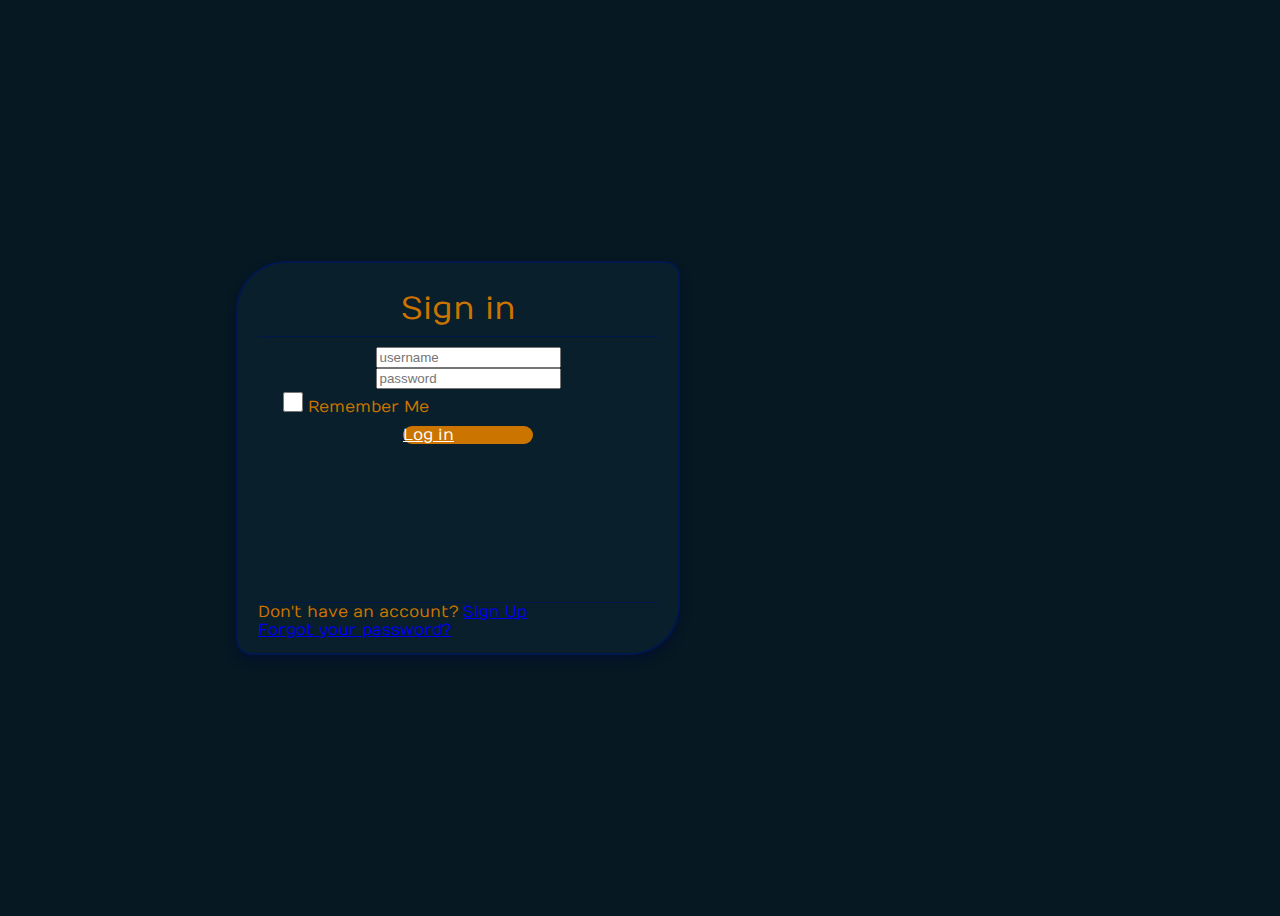
==== index_signup.html @ ff6d4fc0 "Ready signin form" ====
<!DOCTYPE html>
<html>
	<head>
		<title>Login Page</title>

		<!--Bootsrap 4 CDN-->
		<link
			rel="stylesheet"
			href="https://stackpath.bootstrapcdn.com/bootstrap/4.1.3/css/bootstrap.min.css"
			integrity="sha384-MCw98/SFnGE8fJT3GXwEOngsV7Zt27NXFoaoApmYm81iuXoPkFOJwJ8ERdknLPMO"
			crossorigin="anonymous"
		/>

		<!--Fontawesome CDN-->
		<link
			rel="stylesheet"
			href="https://use.fontawesome.com/releases/v5.3.1/css/all.css"
			integrity="sha384-mzrmE5qonljUremFsqc01SB46JvROS7bZs3IO2EmfFsd15uHvIt+Y8vEf7N7fWAU"
			crossorigin="anonymous"
		/>

		<!--Custom styles-->
		<link rel="stylesheet" type="text/css" href="styles.css" />
		<link rel="stylesheet" href="./style_signup.css" />
	</head>
	<body>
		<div class="container">
			<!-- * ------------------------- Main card --------------------------* -->

			<div class="card_main">
				<!-- * ------------------------- Card header  --------------------------* -->

				<div class="card_header">Sign in</div>

				<!-- * ------------------------- Card body  --------------------------* -->

				<div class="card_body">
					<div class="input-group form-group">
						<div class="input-group-prepend">
							<span class="input-group-text"><i class="fas fa-user"></i></span>
						</div>
						<input type="text" class="form-control" placeholder="username" />
					</div>

					<div class="input-group form-group" id="show_hide_password">
						<div class="input-group-addon"></div>
						<div class="input-group-prepend">
							<span class="input-group-text"><i class="fas fa-key"></i></span>
						</div>

						<input
							type="password"
							class="form-control"
							placeholder="password"
							id="myInput"
						/>

						<a id="eye"
							><i class="fa fa-eye" aria-hidden="true" onclick="myFunction()">
							</i>

							<i
								class="fa fa-eye-slash hidden"
								aria-hidden="true"
								onclick="myFunction()"
							></i>
						</a>
					</div>

					<div class="row align-items-center remember">
						<input type="checkbox" />Remember Me
					</div>

					<div class="form-group">
						<a href="#" class="btn float-right login_btn">Log in</a>
					</div>
				</div>

				<!-- * ------------------------- Card footer  --------------------------* -->

				<div class="card_footer">
					<div class="card-footer">
						<div class="d-flex justify-content-center links">
							Don't have an account?<a href="#">Sign Up</a>
						</div>

						<div class="d-flex justify-content-center">
							<a href="#">Forgot your password?</a>
						</div>
					</div>
				</div>
			</div>
		</div>

		<script src="//maxcdn.bootstrapcdn.com/bootstrap/4.1.1/js/bootstrap.min.js"></script>
		<script src="//cdnjs.cloudflare.com/ajax/libs/jquery/3.2.1/jquery.min.js"></script>
		<!------ Include the above in your HEAD tag ---------->

		<script src="./script.js"></script>

		<!-- * -------------------------- show pasword script ------------------------------ * -->
		<script>
			const fa_eye = document.querySelector('.fa-eye');
			const fa_eye_slash = document.querySelector('.fa-eye-slash');

			fa_eye.addEventListener('click', () => {
				fa_eye_slash.classList.remove('hidden');
				fa_eye.classList.add('hidden');
			});

			function myFunction() {
				const x = document.getElementById('myInput');

				if (x.type === 'password') {
					x.type = 'text';
				} else {
					x.type = 'password';
				}
				fa_eye_slash.classList.add('hidden');
				fa_eye.classList.remove('hidden');
			}
		</script>
	</body>
</html>
---- style_signup.css ----
/* Made with love by Mutiullah Samim*/

@import url('https://fonts.googleapis.com/css?family=Numans');

:root {
	--background-color: rgb(6, 24, 34);
	--card-background-color: rgb(9, 31, 43);
	--card-border-color: rgb(0, 24, 77);
	--card-header-text-color: rgb(204, 116, 0);
	--login-btn-bg-color: rgb(204, 116, 0);
	--login-btn-bg-active-color: rgb(24, 202, 0);
	--key-icon-bg-color: #49869e;
}

body {
	width: 100vw;
	font-family: 'Numans', sans-serif;
	background-color: var(--background-color);
}

.container {
	display: flex;
	align-items: center;
	justify-content: center;
	flex-direction: column;
	width: 100vh;
	height: 100vh;
}

.hidden {
	display: none;
	visibility: hidden;
}

.card_main {
	height: 350px;
	width: 400px;
	/* position: relative; */
	overflow: hidden;
	padding: 20px;
	border-top-right-radius: 15px;
	border-top-left-radius: 50px;
	border-bottom-left-radius: 15px;
	border-bottom-right-radius: 50px;
	border: 2px solid var(--card-border-color);
	box-shadow: 0 5px 10px rgba(0, 12, 49, 0.61);
	background-color: var(--card-background-color);
}

.card_header {
	/* position: absolute;
	top: 0%;
	left: 0; */
	display: flex;
	align-items: center;
	justify-content: center;
	font-size: 2rem;
	border-bottom: 1px solid var(--card-border-color);
	height: 15%;
	width: 100%;
	color: var(--card-header-text-color);
	background-color: var(--card-background-color);
}

.card_body {
	width: 100%;
	height: 70%;
	padding: 10px;
}

.card_footer {
	border-top: 1px solid var(--card-border-color);
	width: 100%;
	height: 15%;
}

/* .social_icon span {
	font-size: 60px;
	margin-left: 10px;
	color: #499e63;
} */

.social_icon span:hover {
	color: white;
	cursor: pointer;
}
.card-header {
	display: flex;
	align-items: center;
	justify-content: center;
}

.social_icon {
	position: absolute;
	right: 20px;
	top: -45px;
}

.input-group-prepend span {
	width: 50px;
	background-color: var(--key-icon-bg-color);
	color: black;
	border: 0 !important;
}

/* input:focus {
	outline: 0 0 0 0 !important;
	box-shadow: 0 0 0 0 !important;
} */

.remember {
	color: var(--card-header-text-color);
}

.remember input {
	width: 20px;
	height: 20px;
	margin-left: 15px;
	margin-right: 5px;
}

.form-group {
	display: flex;
	justify-content: center;
}

.login_btn {
	color: white;
	background-color: var(--login-btn-bg-color);
	width: 130px;
	margin-top: 10px;
	border-radius: 20px;
}

.login_btn:hover {
	color: rgb(255, 255, 255);
}
.login_btn:active {
	transform: scale(0.98);
	color: black;
	background-color: rgb(24, 202, 0);
}

.links {
	/* color: white; */
	color: var(--card-header-text-color);
}

.links a {
	margin-left: 4px;
}

#show_hide_password {
	position: relative;
}

#eye {
	position: absolute;
	right: 5px;
	top: 50%;
	transform: translateY(-50%);
	z-index: 999;
}
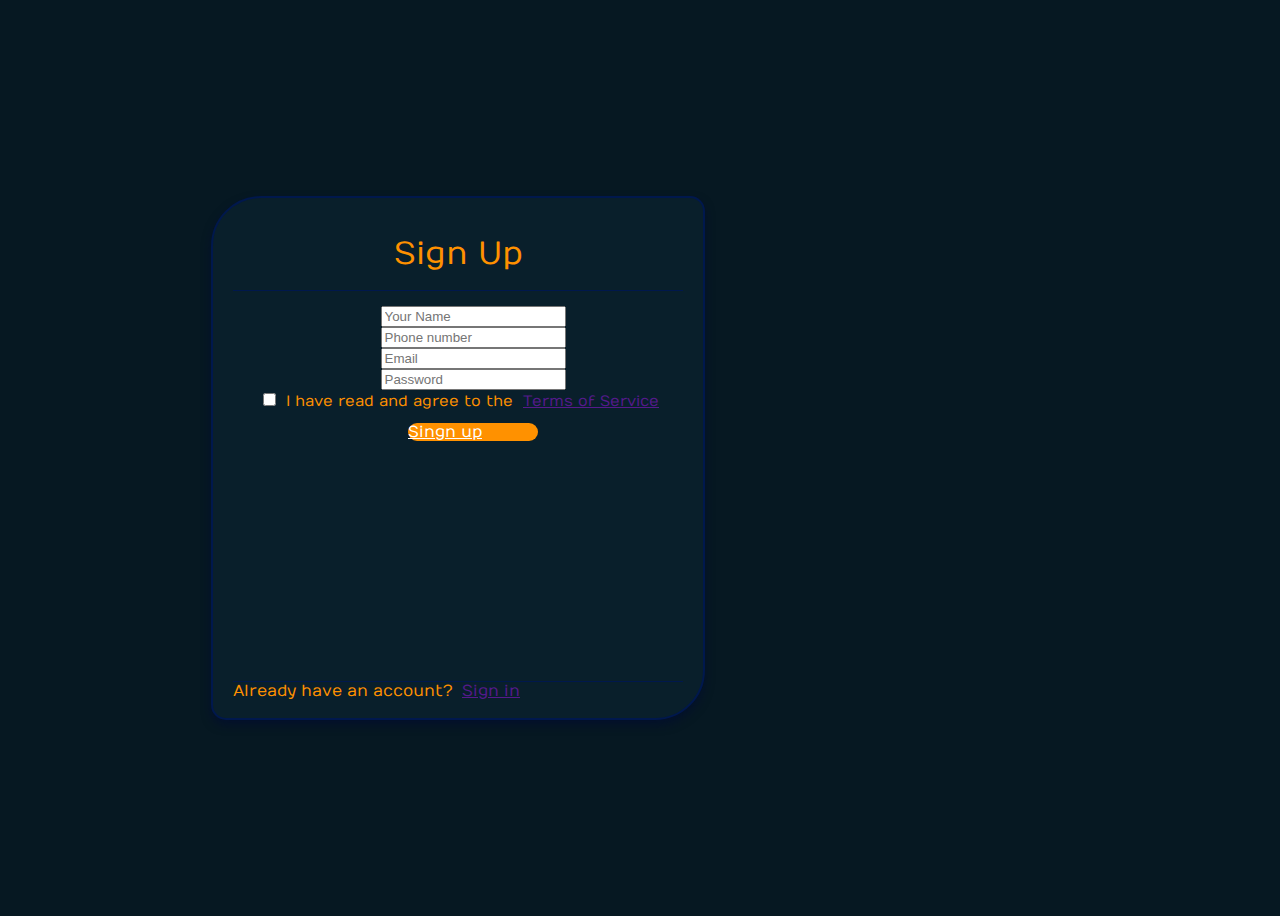
==== commit a1784f99: "Added SignUp form" ====
--- a/index_signup.html
+++ b/index_signup.html
@@ -1,7 +1,7 @@
 <!DOCTYPE html>
 <html>
 	<head>
-		<title>Login Page</title>
+		<title>Sign Up</title>
 
 		<!--Bootsrap 4 CDN-->
 		<link
@@ -30,7 +30,7 @@
 			<div class="card_main">
 				<!-- * ------------------------- Card header  --------------------------* -->
 
-				<div class="card_header">Sign in</div>
+				<div class="card_header">Sign Up</div>
 
 				<!-- * ------------------------- Card body  --------------------------* -->
 
@@ -39,7 +39,26 @@
 						<div class="input-group-prepend">
 							<span class="input-group-text"><i class="fas fa-user"></i></span>
 						</div>
-						<input type="text" class="form-control" placeholder="username" />
+						<input type="text" class="form-control" placeholder="Your Name" />
+					</div>
+					<div class="input-group form-group">
+						<div class="input-group-prepend">
+							<span class="input-group-text"><i class="fas fa-phone"></i></span>
+						</div>
+						<input
+							type="number"
+							class="form-control"
+							placeholder="Phone number"
+						/>
+					</div>
+
+					<div class="input-group form-group">
+						<div class="input-group-prepend">
+							<span class="input-group-text"
+								><i class="fas fa-envelope"></i
+							></span>
+						</div>
+						<input type="email" class="form-control" placeholder="Email" />
 					</div>
 
 					<div class="input-group form-group" id="show_hide_password">
@@ -51,7 +70,7 @@
 						<input
 							type="password"
 							class="form-control"
-							placeholder="password"
+							placeholder="Password"
 							id="myInput"
 						/>
 
@@ -66,13 +85,14 @@
 							></i>
 						</a>
 					</div>
-
-					<div class="row align-items-center remember">
-						<input type="checkbox" />Remember Me
+					<div class="row align-items-center terms_service">
+						<input type="checkbox" />
+						I have read and agree to the
+						<a href="" class=""> Terms of Service </a>
 					</div>
 
 					<div class="form-group">
-						<a href="#" class="btn float-right login_btn">Log in</a>
+						<a href="" class="btn float-right login_btn">Singn up</a>
 					</div>
 				</div>
 
@@ -81,11 +101,8 @@
 				<div class="card_footer">
 					<div class="card-footer">
 						<div class="d-flex justify-content-center links">
-							Don't have an account?<a href="#">Sign Up</a>
-						</div>
-
-						<div class="d-flex justify-content-center">
-							<a href="#">Forgot your password?</a>
+							Already have an account?
+							<a href="">Sign in</a>
 						</div>
 					</div>
 				</div>
--- a/style_signup.css
+++ b/style_signup.css
@@ -6,8 +6,8 @@
 	--background-color: rgb(6, 24, 34);
 	--card-background-color: rgb(9, 31, 43);
 	--card-border-color: rgb(0, 24, 77);
-	--card-header-text-color: rgb(204, 116, 0);
-	--login-btn-bg-color: rgb(204, 116, 0);
+	--card-header-text-color: rgb(255, 145, 0);
+	--login-btn-bg-color: rgb(255, 145, 0);
 	--login-btn-bg-active-color: rgb(24, 202, 0);
 	--key-icon-bg-color: #49869e;
 }
@@ -33,8 +33,8 @@
 }
 
 .card_main {
-	height: 350px;
-	width: 400px;
+	height: 480px;
+	width: 450px;
 	/* position: relative; */
 	overflow: hidden;
 	padding: 20px;
@@ -64,14 +64,14 @@
 
 .card_body {
 	width: 100%;
-	height: 70%;
-	padding: 10px;
+	height: 75%;
+	padding: 15px;
 }
 
 .card_footer {
 	border-top: 1px solid var(--card-border-color);
 	width: 100%;
-	height: 15%;
+	height: 10%;
 }
 
 /* .social_icon span {
@@ -88,6 +88,9 @@
 	display: flex;
 	align-items: center;
 	justify-content: center;
+}
+
+.fa-phone-alt {
 }
 
 .social_icon {
@@ -108,13 +111,15 @@
 	box-shadow: 0 0 0 0 !important;
 } */
 
-.remember {
+.terms_service {
 	color: var(--card-header-text-color);
+	font-size: 0.95rem;
+}
+.terms_service a {
+	padding-left: 5px;
 }
 
-.remember input {
-	width: 20px;
-	height: 20px;
+.terms_service input {
 	margin-left: 15px;
 	margin-right: 5px;
 }
@@ -128,8 +133,13 @@
 	color: white;
 	background-color: var(--login-btn-bg-color);
 	width: 130px;
-	margin-top: 10px;
+	margin-top: 13px;
 	border-radius: 20px;
+}
+
+input::-webkit-inner-spin-button,
+input::-webkit-outer-spin-button {
+	-webkit-appearance: none;
 }
 
 .login_btn:hover {
